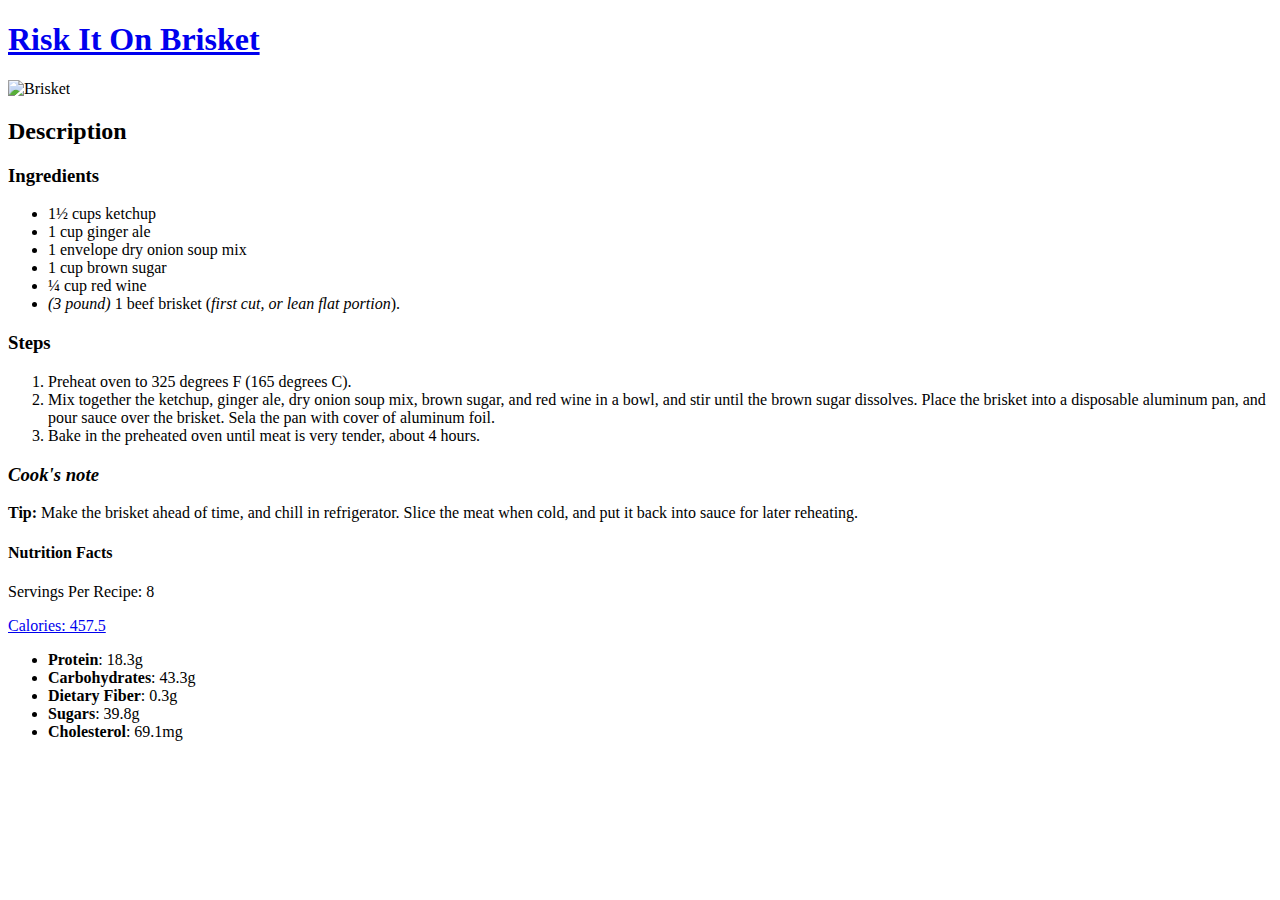
==== recipes/brisket.html @ 70bfd2d5 "create risk it on brisket.html" ====
<!DOCTYPE html>
<html lang="en">
<head>
    <meta charset="UTF-8">
    <meta http-equiv="X-UA-Compatible" content="IE=edge">
    <meta name="viewport" content="width=device-width, initial-scale=1.0">
    <title>Risk It On Brisket</title>
</head>
<body> 
    <h1><a href="../index.html">Risk It On Brisket</a></h1>
    <img src="https://themom100.com/wp-content/uploads/2019/06/oven-baked-beef-brisket-206-768x768.jpg.webp" width="290" height="300" alt="Brisket">

    <h2>Description</h2>

    <h3>Ingredients</h3>
        <ul>
            <li>1&frac12; cups ketchup</li>
            <li>1 cup ginger ale</li>
            <li>1 envelope dry onion soup mix</li>
            <li>1 cup brown sugar</li>
            <li>&frac14; cup red wine</li>
            <li><em>(3 pound)</em> 1 beef brisket (<em>first cut, or lean flat portion</em>).</li>
        </ul>


    <h3>Steps</h3>
        <ol>
            <li>Preheat oven to 325 degrees F (165 degrees C).</li>
            <li>Mix together the ketchup, ginger ale, dry onion soup mix,
                brown sugar, and red wine in a bowl, and stir until the
                brown sugar dissolves.
                Place the brisket into a disposable aluminum pan, and pour sauce over the brisket.
                Sela the pan with cover of aluminum foil.
            </li>
            <li>Bake in the preheated oven until meat is very tender, about 4 hours.</li>
        </ol>
    

    <h3><p><em>Cook's note</em></h3>
        <strong>Tip:</strong> Make the brisket ahead of time, and chill in refrigerator.
                            Slice the meat when cold, and put it back into sauce for later reheating.
    </p>

    
    <h4>Nutrition Facts</h4>
    <p>Servings Per Recipe: 8</p>
    <a href="https://www.nhs.uk/live-well/healthy-weight/managing-your-weight/understanding-calories/">Calories: 457.5</a>
        <ul>
            <li><strong>Protein</strong>: 18.3g </li>
            <li><strong>Carbohydrates</strong>: 43.3g </li>
            <li><strong>Dietary Fiber</strong>: 0.3g </li>
            <li><strong>Sugars</strong>: 39.8g </li>
            <li><strong>Cholesterol</strong>: 69.1mg </li>
        </ul>

</body>
</html>
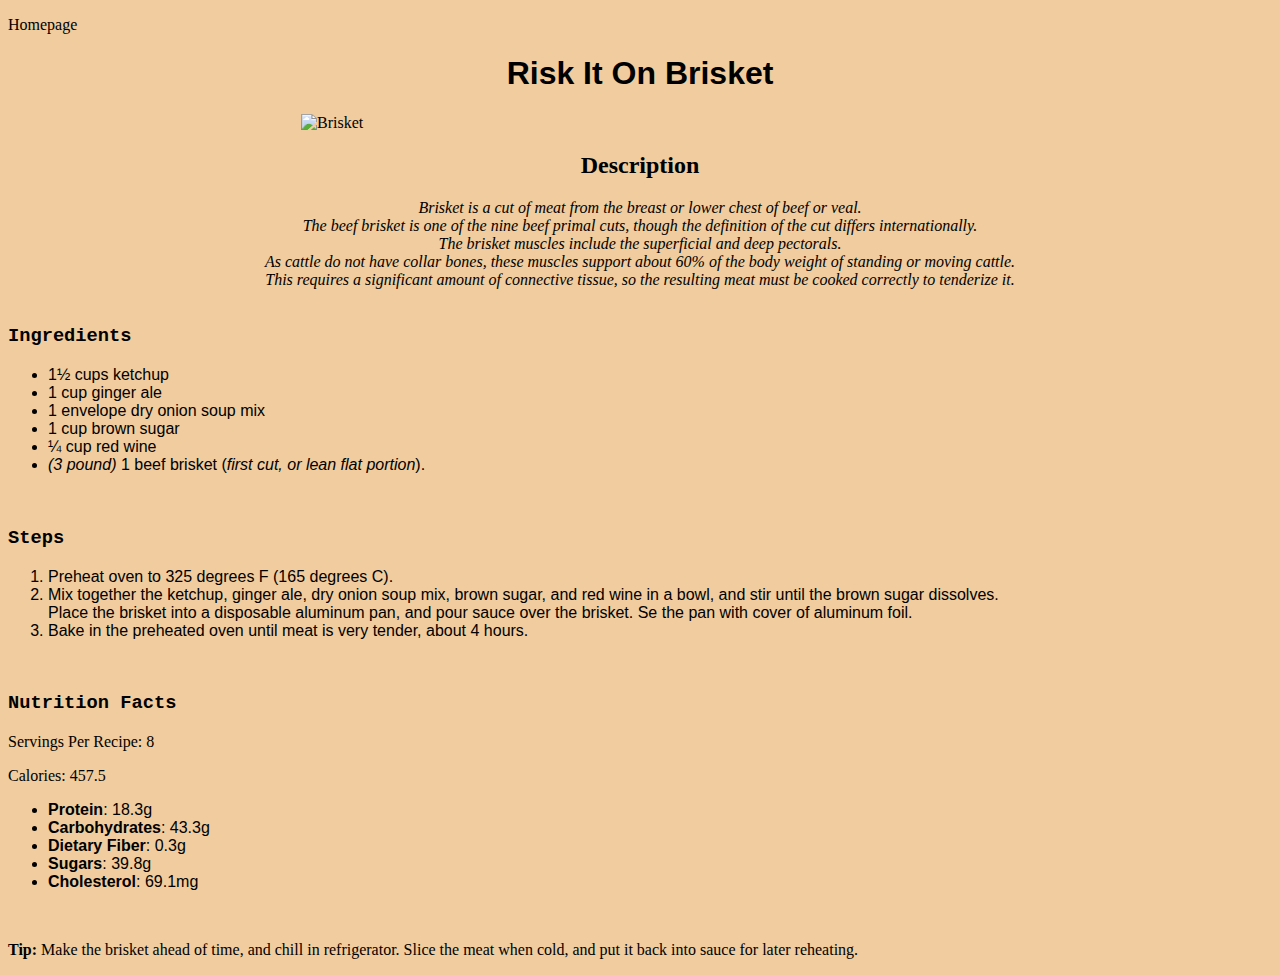
==== commit a5cb2f8d: "apply css styles" ====
--- a/recipes/brisket.html
+++ b/recipes/brisket.html
@@ -4,54 +4,76 @@
     <meta charset="UTF-8">
     <meta http-equiv="X-UA-Compatible" content="IE=edge">
     <meta name="viewport" content="width=device-width, initial-scale=1.0">
+    <link rel="stylesheet" type="text/css" href="../styles.css">
     <title>Risk It On Brisket</title>
 </head>
 <body> 
-    <h1><a href="../index.html">Risk It On Brisket</a></h1>
-    <img src="https://themom100.com/wp-content/uploads/2019/06/oven-baked-beef-brisket-206-768x768.jpg.webp" width="290" height="300" alt="Brisket">
+    <p class="links">
+        <a href="../index.html">
+            Homepage
+        </a>
+    </p>
+    <h1 class="source"><a href="https://www.allrecipes.com/recipe/219712/risk-it-on-brisket">Risk It On Brisket</a></h1>
 
-    <h2>Description</h2>
+    <img src="../images/brisket.jpg" alt="Brisket">
+
+    <div class="description">
+        <h2>Description</h2>
+        <em>
+           Brisket is a cut of meat from the breast or lower chest of beef or veal.<br>
+           The beef brisket is one of the nine beef primal cuts, though the definition of the cut differs internationally.<br>
+           The brisket muscles include the superficial and deep pectorals.<br>
+           As cattle do not have collar bones, these muscles support about 60% of the body weight of standing or moving cattle.<br>
+           This requires a significant amount of connective tissue, so the resulting meat must be cooked correctly to tenderize it.
+        </em>
+    </div>
+
+    &nbsp;
 
     <h3>Ingredients</h3>
-        <ul>
-            <li>1&frac12; cups ketchup</li>
-            <li>1 cup ginger ale</li>
-            <li>1 envelope dry onion soup mix</li>
-            <li>1 cup brown sugar</li>
-            <li>&frac14; cup red wine</li>
-            <li><em>(3 pound)</em> 1 beef brisket (<em>first cut, or lean flat portion</em>).</li>
-        </ul>
+    <ul>
+        <li>1&frac12; cups ketchup</li>
+        <li>1 cup ginger ale</li>
+        <li>1 envelope dry onion soup mix</li>
+        <li>1 cup brown sugar</li>
+        <li>&frac14; cup red wine</li>
+        <li><em>(3 pound)</em> 1 beef brisket (<em>first cut, or lean flat portion</em>).</li>
+    </ul>
+    
+    &nbsp;
+
+    <h3>Steps</h3>
+    <ol>
+        <li>Preheat oven to 325 degrees F (165 degrees C).</li>
+        <li>Mix together the ketchup, ginger ale, dry onion soup mix,
+            brown sugar, and red wine in a bowl, and stir until the
+            brown sugar dissolves. <br>
+            Place the brisket into a disposable aluminum pan, and pour sauce over the brisket.
+            Se the pan with cover of aluminum foil.
+        </li>
+        <li>Bake in the preheated oven until meat is very tender, about 4 hours.</li>
+    </ol>
+    
+    &nbsp;
 
 
-    <h3>Steps</h3>
-        <ol>
-            <li>Preheat oven to 325 degrees F (165 degrees C).</li>
-            <li>Mix together the ketchup, ginger ale, dry onion soup mix,
-                brown sugar, and red wine in a bowl, and stir until the
-                brown sugar dissolves.
-                Place the brisket into a disposable aluminum pan, and pour sauce over the brisket.
-                Sela the pan with cover of aluminum foil.
-            </li>
-            <li>Bake in the preheated oven until meat is very tender, about 4 hours.</li>
-        </ol>
+    <h3>Nutrition Facts</h3>
+    <p>Servings Per Recipe: 8</p>
+    <a href="https://www.nhs.uk/live-well/healthy-weight/managing-your-weight/understanding-calories/">Calories: 457.5</a>
+    <ul>
+        <li><strong>Protein</strong>: 18.3g </li>
+        <li><strong>Carbohydrates</strong>: 43.3g </li>
+        <li><strong>Dietary Fiber</strong>: 0.3g </li>
+        <li><strong>Sugars</strong>: 39.8g </li>
+        <li><strong>Cholesterol</strong>: 69.1mg </li>
+    </ul>
+    
+    &nbsp;
     
 
-    <h3><p><em>Cook's note</em></h3>
-        <strong>Tip:</strong> Make the brisket ahead of time, and chill in refrigerator.
-                            Slice the meat when cold, and put it back into sauce for later reheating.
+    <p class="notes"><strong>Tip:</strong> Make the brisket ahead of time, and chill in refrigerator.
+        Slice the meat when cold, and put it back into sauce for later reheating.
     </p>
-
-    
-    <h4>Nutrition Facts</h4>
-    <p>Servings Per Recipe: 8</p>
-    <a href="https://www.nhs.uk/live-well/healthy-weight/managing-your-weight/understanding-calories/">Calories: 457.5</a>
-        <ul>
-            <li><strong>Protein</strong>: 18.3g </li>
-            <li><strong>Carbohydrates</strong>: 43.3g </li>
-            <li><strong>Dietary Fiber</strong>: 0.3g </li>
-            <li><strong>Sugars</strong>: 39.8g </li>
-            <li><strong>Cholesterol</strong>: 69.1mg </li>
-        </ul>
 
 </body>
 </html>--- a/styles.css
+++ b/styles.css
@@ -0,0 +1,46 @@
+html{
+    background-color:#f0cc9e;
+}
+
+.links:hover
+.source:hover {
+    background: #ff0808;
+}
+
+a {
+    outline: none;
+    text-decoration: none;
+    color: black;
+}
+
+.source,
+#recipe {
+    text-align: center;
+    color: black;
+}
+
+.description {
+    text-align: center;
+}
+
+li {
+    font-family: Verdana, 'Arial Narrow', Arial, sans-serif;
+}
+
+
+h1 {
+    text-align: center;
+    font-family: 'Franklin Gothic Medium', 'Arial Narrow', Arial, sans-serif;
+}
+
+h3 {
+    font-family: 'Courier New', Courier, monospace;
+}
+
+
+img {
+    display: block;
+    margin: auto;
+    width: 678px;
+    height: auto;
+}